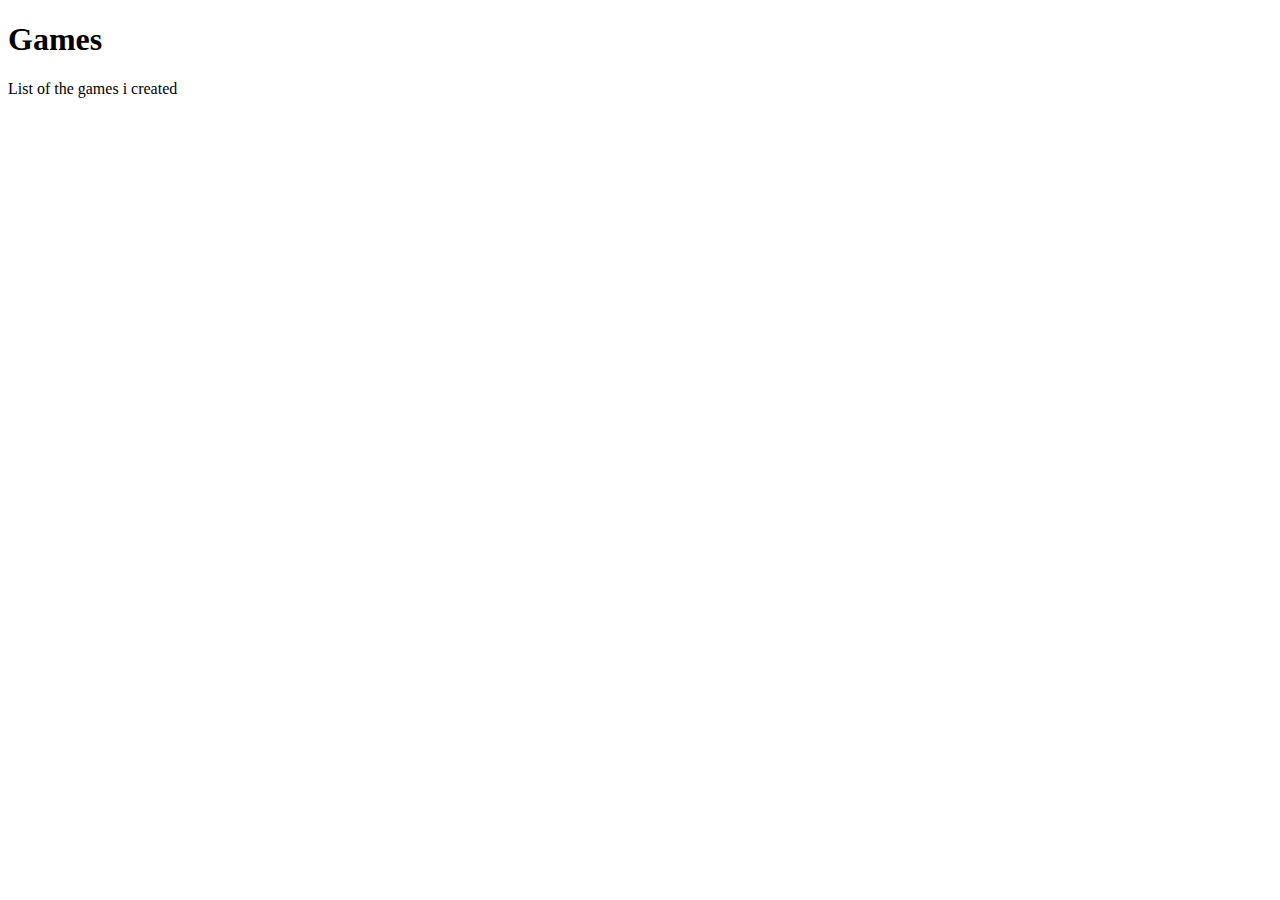
==== index.html @ 5137022c "Add code to get random number and display if user wins or not" ====
<!DOCTYPE html>
<html lang="en">
<head>
    <meta charset="UTF-8">
    <meta name="viewport" content="width=device-width, initial-scale=1.0">
    <title>Document</title>
</head>
<body>
    <header>
        <h1>Games</h1>
        <p>List of the games i created</p>
    </header>
    <main>
        <a href="guessing game/index.html"></a>
    </main>
</body>
</html>
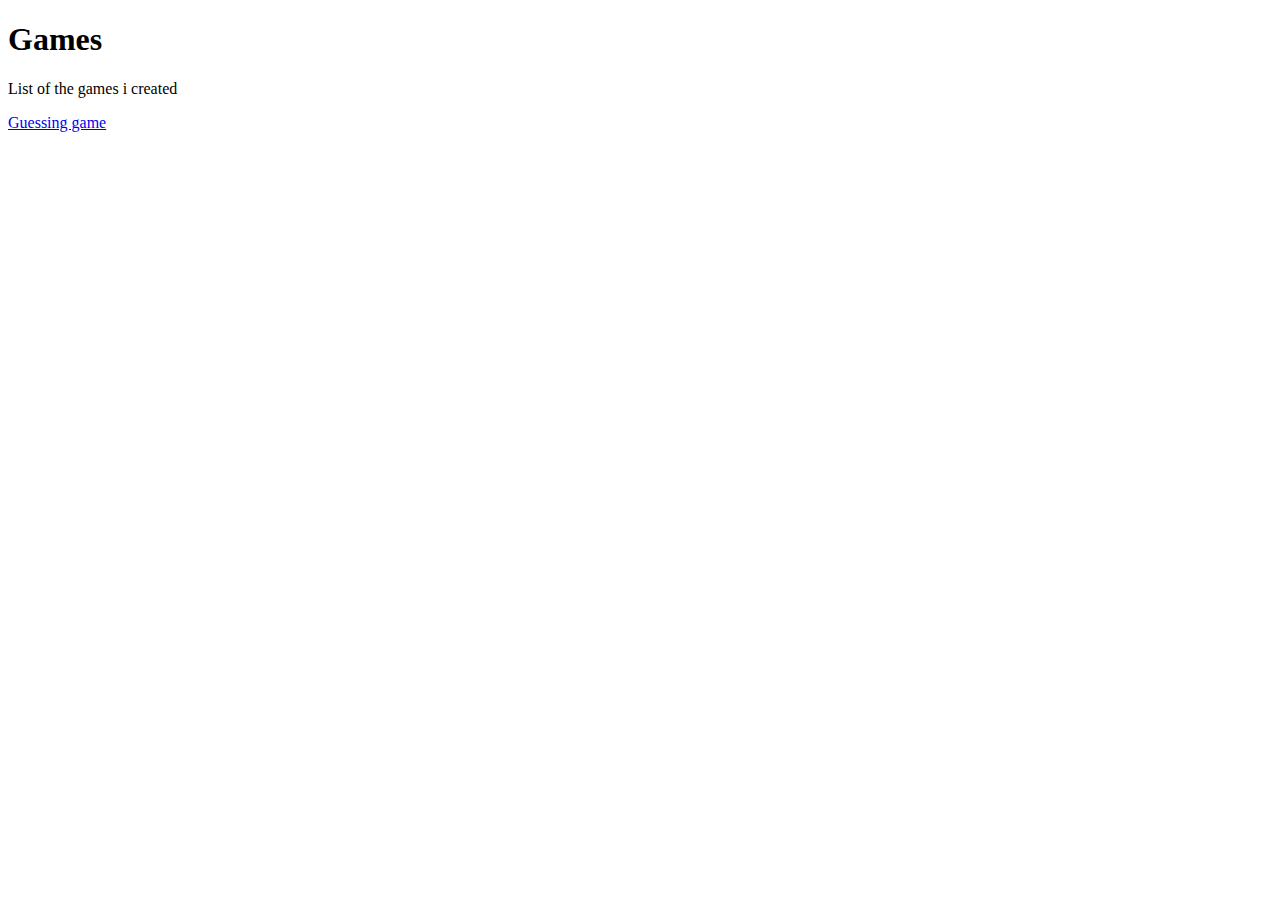
==== commit 621a0ccc: "Make rock paper scissors function" ====
--- a/index.html
+++ b/index.html
@@ -11,7 +11,8 @@
         <p>List of the games i created</p>
     </header>
     <main>
-        <a href="guessing game/index.html"></a>
+        <a href="guessing game/index.html">Guessing game</a>
+        <a href=""></a>
     </main>
 </body>
 </html>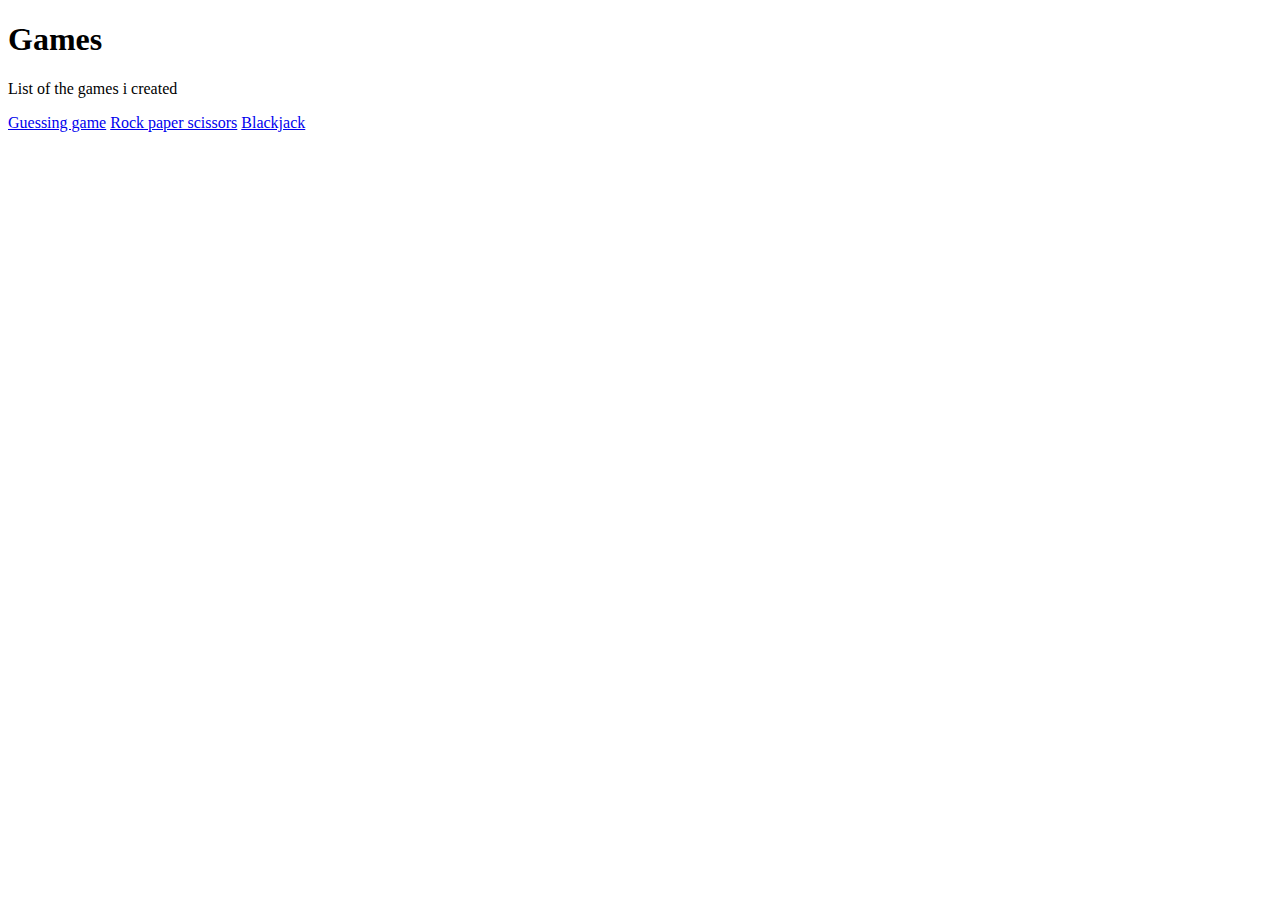
==== commit 4814a635: "Add deck and random card pull" ====
--- a/index.html
+++ b/index.html
@@ -12,7 +12,8 @@
     </header>
     <main>
         <a href="guessing game/index.html">Guessing game</a>
-        <a href=""></a>
+        <a href="rock paper scissors/index.html">Rock paper scissors</a>
+        <a href="Blackjack/index.html">Blackjack</a>
     </main>
 </body>
 </html>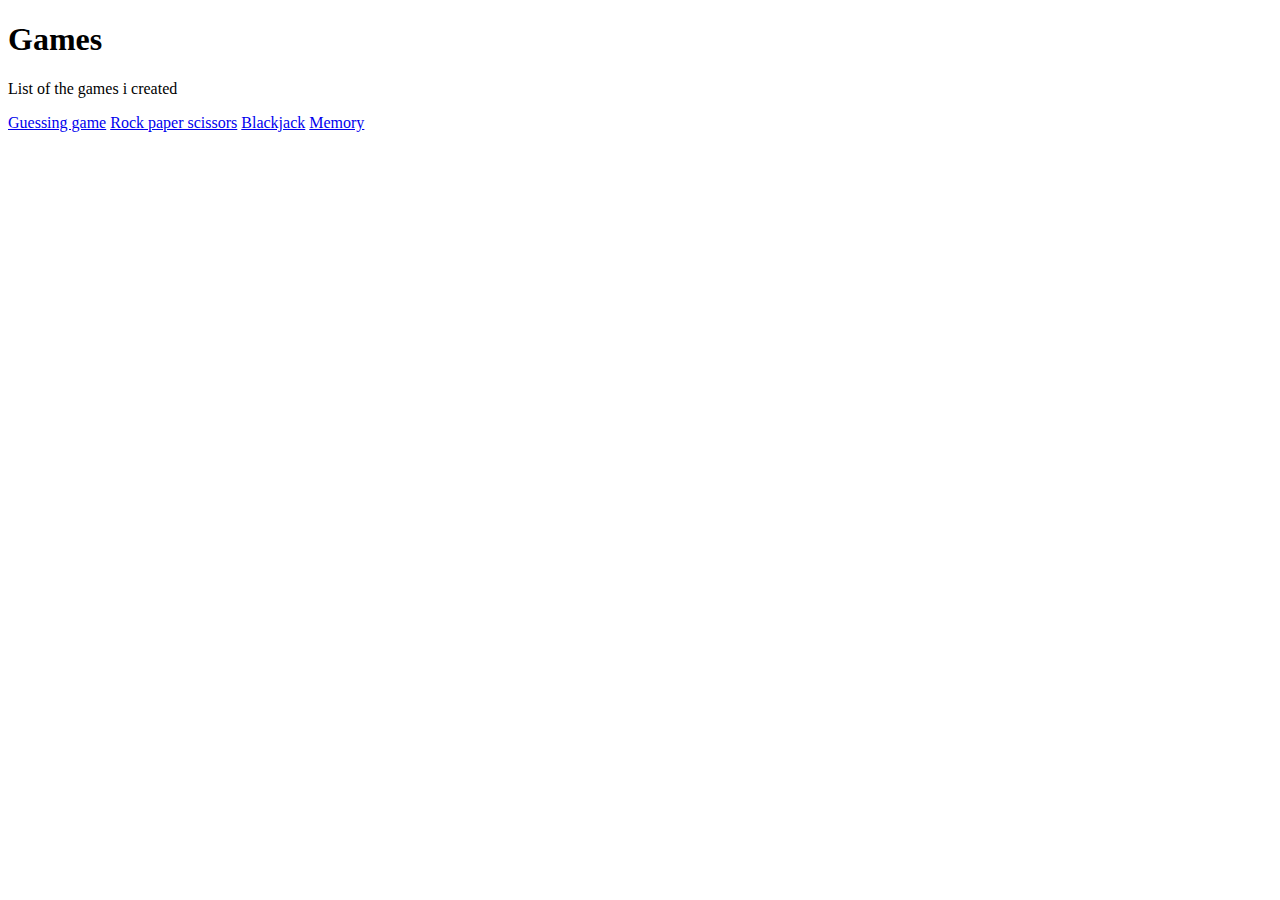
==== commit 8c02eb03: "Start memory game and create function" ====
--- a/index.html
+++ b/index.html
@@ -14,6 +14,7 @@
         <a href="guessing game/index.html">Guessing game</a>
         <a href="rock paper scissors/index.html">Rock paper scissors</a>
         <a href="Blackjack/index.html">Blackjack</a>
+        <a href="memory/index.html">Memory</a>
     </main>
 </body>
 </html>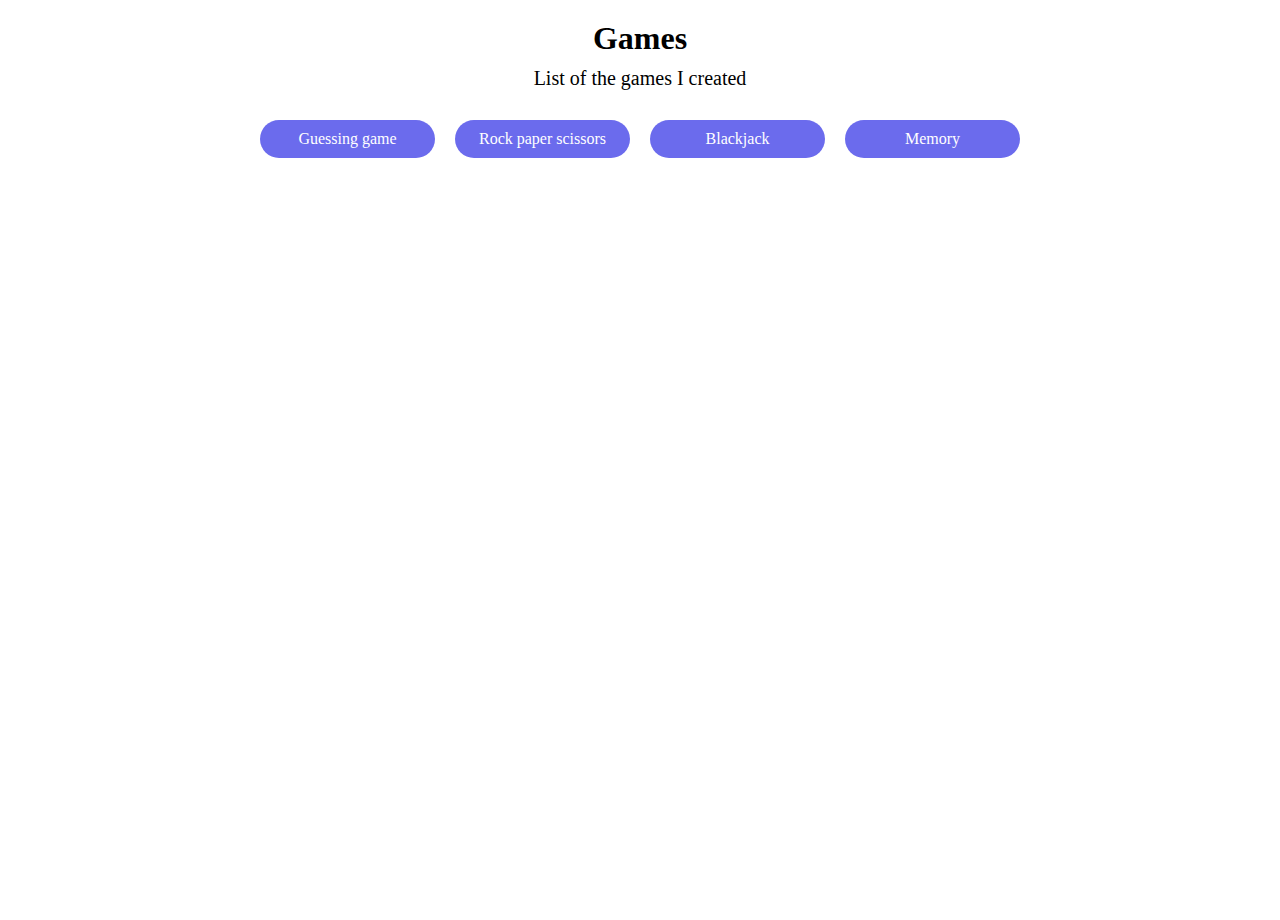
==== commit c8b153b2: "Add more styling to the elements of each page" ====
--- a/index.html
+++ b/index.html
@@ -4,11 +4,12 @@
     <meta charset="UTF-8">
     <meta name="viewport" content="width=device-width, initial-scale=1.0">
     <title>Document</title>
+    <link rel="stylesheet" href="style/style.css">
 </head>
 <body>
     <header>
         <h1>Games</h1>
-        <p>List of the games i created</p>
+        <p>List of the games I created</p>
     </header>
     <main>
         <a href="guessing game/index.html">Guessing game</a>
--- a/style/style.css
+++ b/style/style.css
@@ -0,0 +1 @@
+*{margin:0;padding:0;box-sizing:border-box}body{height:100vh;text-align:center}body header{margin:20px}body header h1{margin-bottom:10px}body header p{font-size:20px}body main{display:flex;flex-wrap:wrap;justify-content:center}body main a{border-radius:50px;width:175px;color:#fff;margin:10px;padding:10px;background-color:#6b6bed;text-decoration:none}body main a:hover{background-color:#9494ee}body main a:active{background-color:#b0b0ef}/*# sourceMappingURL=style.css.map */